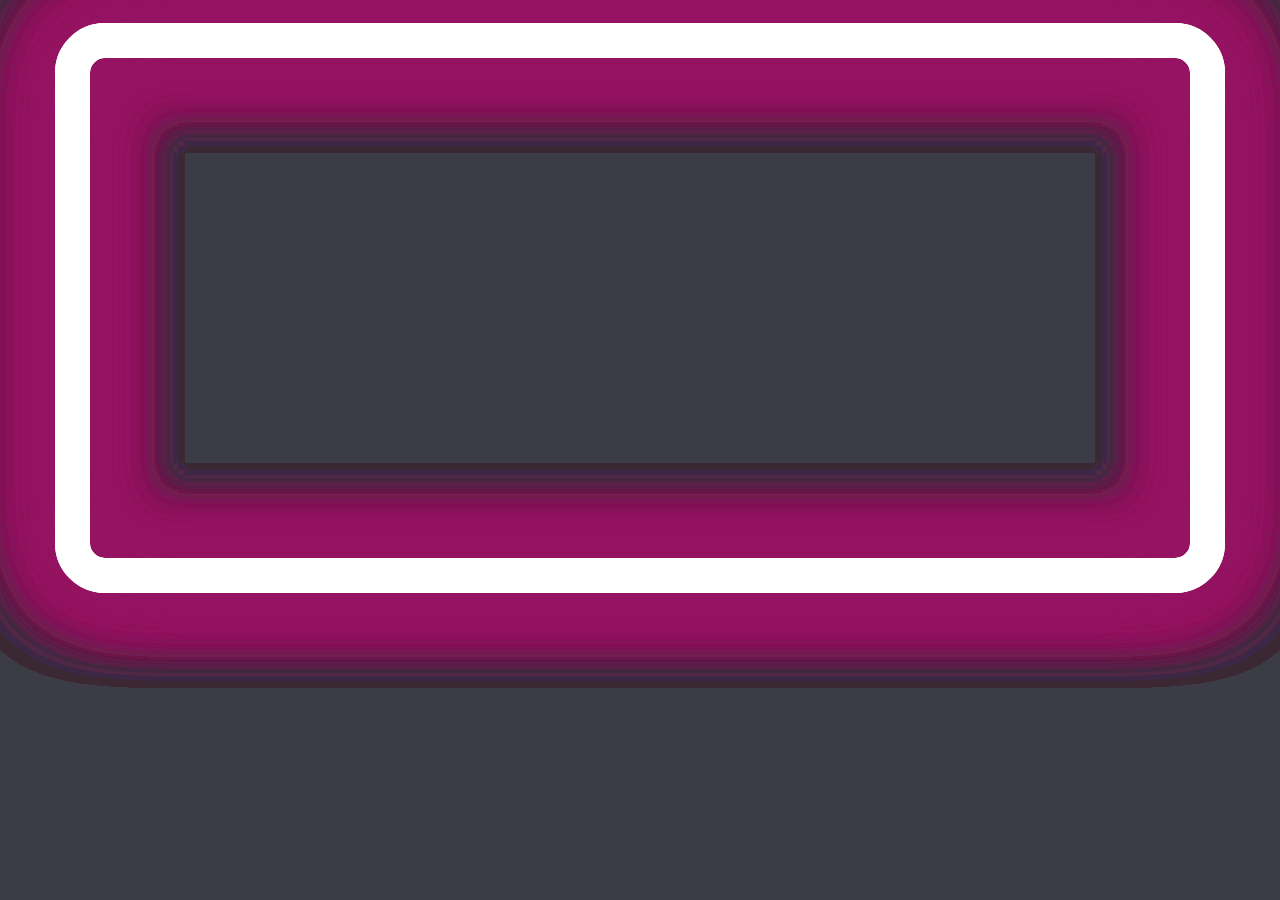
==== index.html @ 063d1cfc "commit" ====
<!DOCTYPE html>
<html lang="cn">
<head>
    <meta charset="UTF-8">
    <meta http-equiv="refresh" content="15; URL='image.html'"/>

    <meta name="viewport" content="width=device-width, initial-scale=1.0">
    
    <title>时空隧道 - 罗泽勋</title>
    <style>
        body{
            background-color:rgb(60,60,70);
            /* 防止元素超出时出现滚动条 */
            overflow: hidden;
        }
        .a{
            width: 100%;
            height: 100%;
            position: relative;
            display: flex;
            justify-content:center;
            align-items: center;
            top: 300px;
            perspective: 100px;
        }
        .b{
            width: 1100px;
            height: 500px;
            position: absolute;
            border-radius: 50px;
            border: 35px #fff solid;
            /* 同时设置外阴影和内阴影，inset就是将外阴影转为内阴影 */
            box-shadow:0 0 80px rgb(150,20,100),
            inset 0 0 80px rgb(150,20,100);
            /* 因为有20个span元素，所以每个元素平均分配到20分之一的时间，
            若持续时间为10s的话，元素的延迟就是0.5的倍数，以此类推
            持续时间越短，速度越快 */
            animation:a 10s ease-in-out infinite both;
            animation-delay: calc(var(--i)*.5s);
        }
        @keyframes a{
            0%{
                opacity: 0;
                transform:translateZ(-700px) scale(.2);
            }
            100%{
                /* 当元素离你越近的时候，透明度就越高 */
                opacity: 1;
                /* transformZ越大时，元素就离你越近，
                scale是缩放，在元素离你越来越近的同时也越来越大 */
                transform:translateZ(200px) scale(1);
            }
        }
    </style>
</head>
<body>
    <div class="a">
        <div class="b" style="--i:1"></div>
        <div class="b" style="--i:2"></div>
        <div class="b" style="--i:3"></div>
        <div class="b" style="--i:4"></div>
        <div class="b" style="--i:5"></div>
        <div class="b" style="--i:6"></div>
        <div class="b" style="--i:7"></div>
        <div class="b" style="--i:8"></div>
        <div class="b" style="--i:9"></div>
        <div class="b" style="--i:10"></div>
        <div class="b" style="--i:11"></div>
        <div class="b" style="--i:12"></div>
        <div class="b" style="--i:13"></div>
        <div class="b" style="--i:14"></div>
        <div class="b" style="--i:15"></div>
        <div class="b" style="--i:16"></div>
        <div class="b" style="--i:17"></div>
        <div class="b" style="--i:18"></div>
        <div class="b" style="--i:19"></div>
        <div class="b" style="--i:20"></div>
    </div>
</body>
</html>
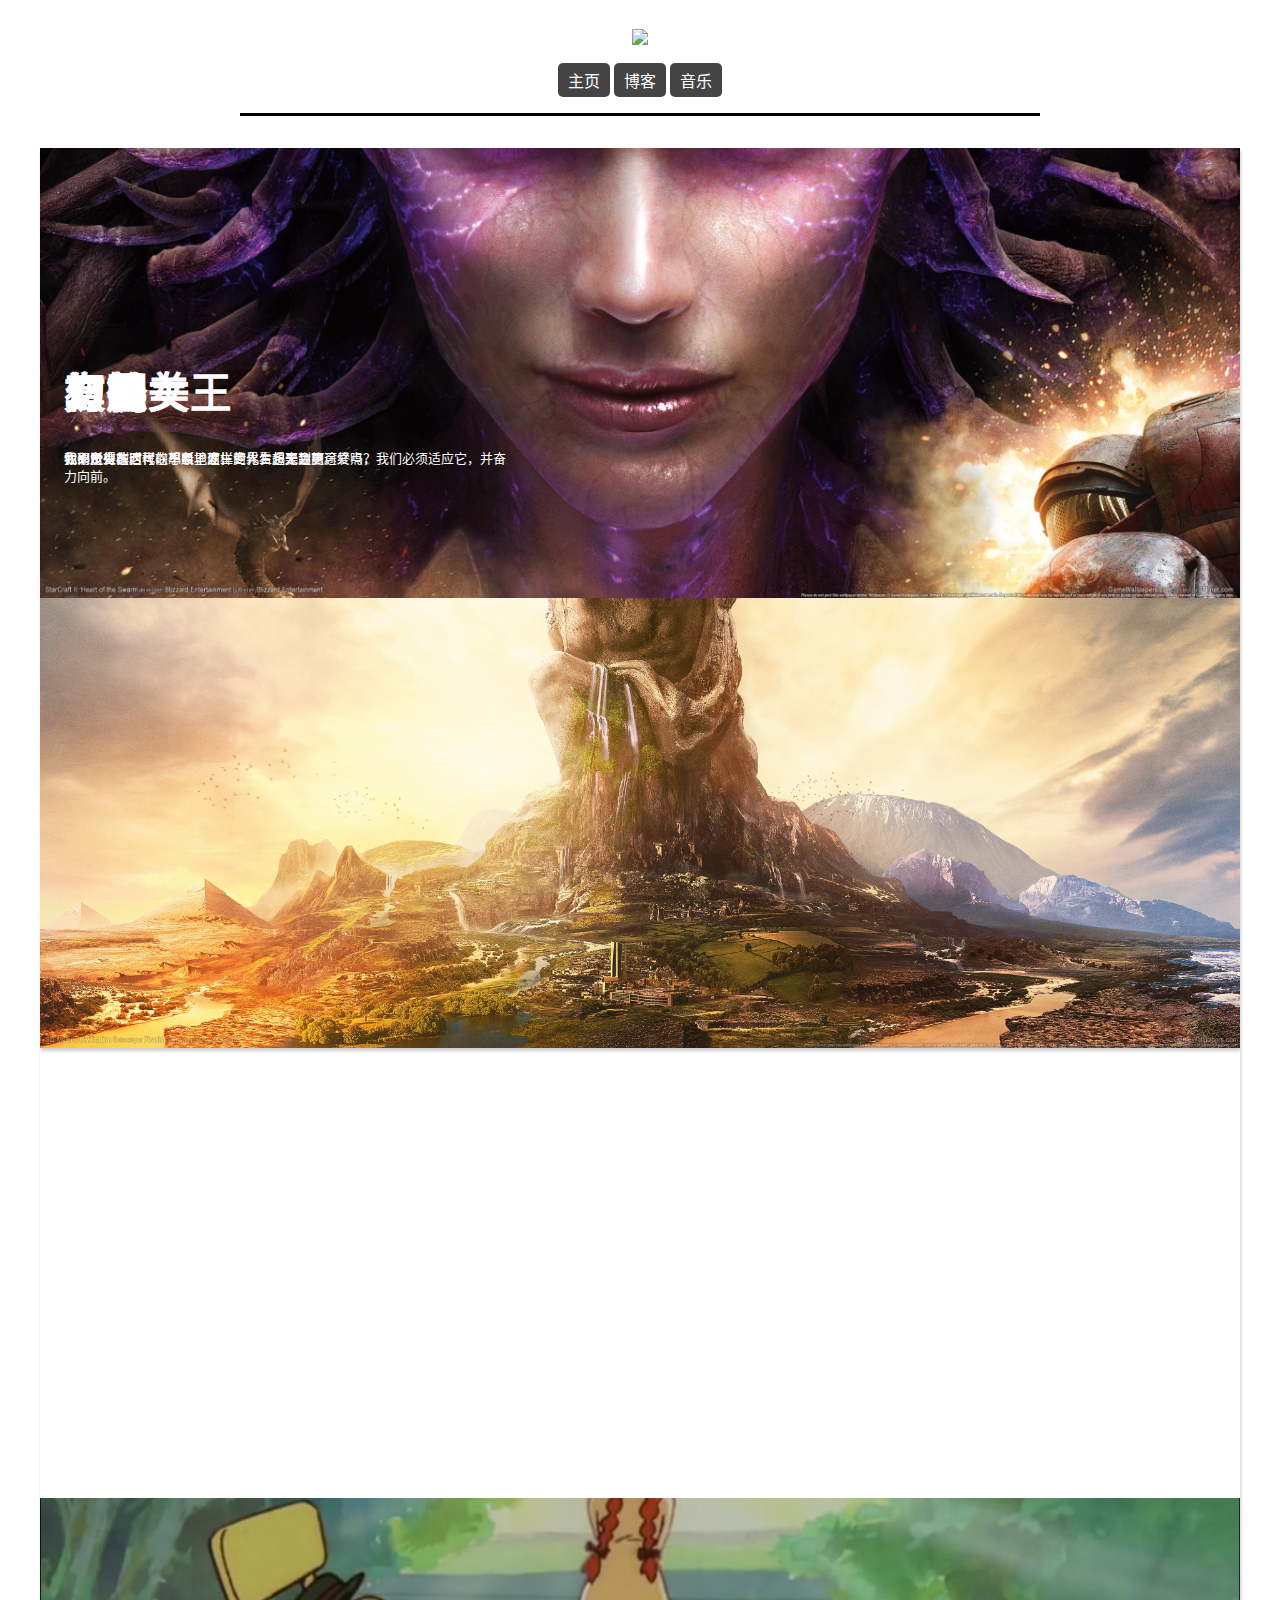
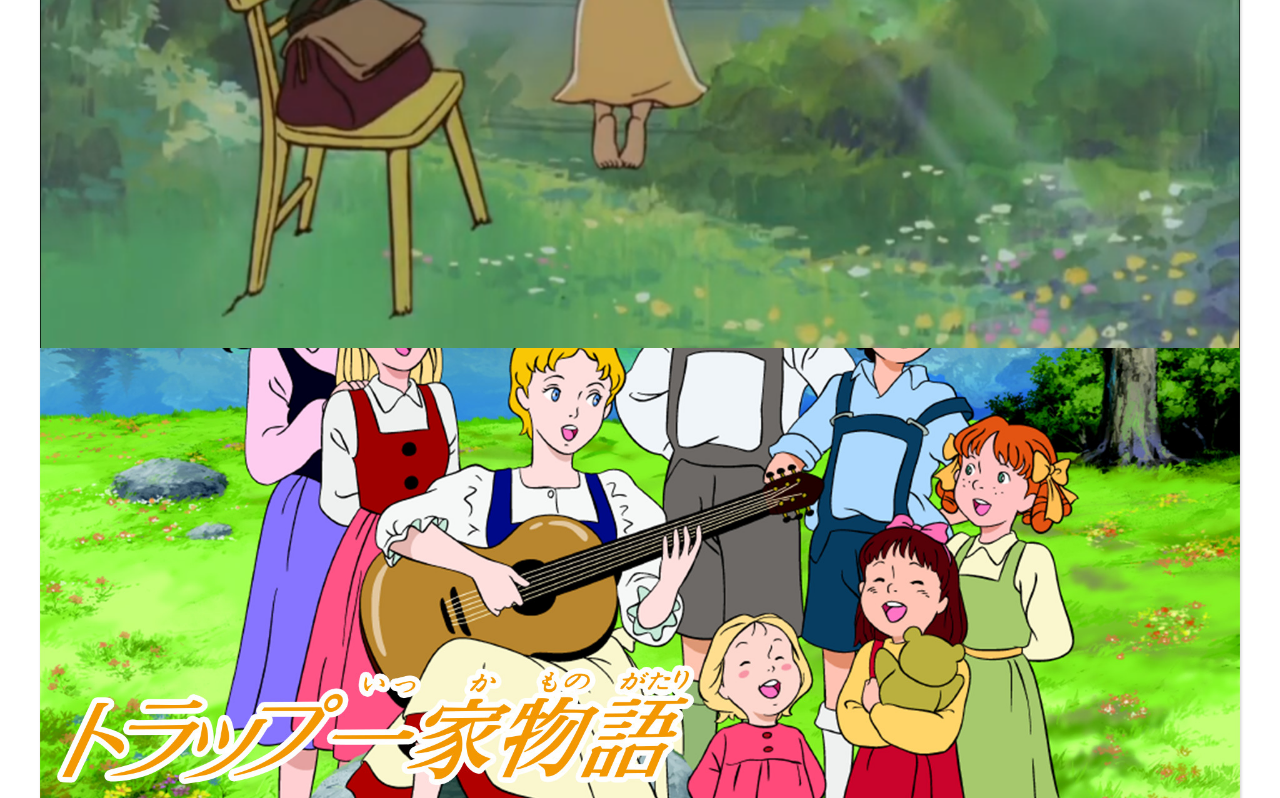
==== commit d220f35f: "commit" ====
--- a/index.html
+++ b/index.html
@@ -1,80 +1,118 @@
 <!DOCTYPE html>
-<html lang="cn">
-<head>
-    <meta charset="UTF-8">
-    <meta http-equiv="refresh" content="15; URL='image.html'"/>
+<html lang="zh-cn">
+  <head>
+    <title>相册-罗泽勋</title>
+    <meta charset="UTF-8" />
+    <link rel="stylesheet" type="text/css" href="styles.css" />
+    <link rel="stylesheet" type="text/css" href="https://cdnjs.cloudflare.com/ajax/libs/Swiper/3.4.1/css/swiper.min.css" />
+    <link rel="stylesheet" type="text/css" href="https://use.fontawesome.com/releases/v5.0.13/css/all.css" />
+  </head>
+  <body>
+    <header class="masthead">
+      <h1><a href="/"><img src="logo.png"> </a></h1>
+      <nav class="menu">
+        <ul>
+        <li><a href="/">主页</a></li>
 
-    <meta name="viewport" content="width=device-width, initial-scale=1.0">
-    
-    <title>时空隧道 - 罗泽勋</title>
-    <style>
-        body{
-            background-color:rgb(60,60,70);
-            /* 防止元素超出时出现滚动条 */
-            overflow: hidden;
-        }
-        .a{
-            width: 100%;
-            height: 100%;
-            position: relative;
-            display: flex;
-            justify-content:center;
-            align-items: center;
-            top: 300px;
-            perspective: 100px;
-        }
-        .b{
-            width: 1100px;
-            height: 500px;
-            position: absolute;
-            border-radius: 50px;
-            border: 35px #fff solid;
-            /* 同时设置外阴影和内阴影，inset就是将外阴影转为内阴影 */
-            box-shadow:0 0 80px rgb(150,20,100),
-            inset 0 0 80px rgb(150,20,100);
-            /* 因为有20个span元素，所以每个元素平均分配到20分之一的时间，
-            若持续时间为10s的话，元素的延迟就是0.5的倍数，以此类推
-            持续时间越短，速度越快 */
-            animation:a 10s ease-in-out infinite both;
-            animation-delay: calc(var(--i)*.5s);
-        }
-        @keyframes a{
-            0%{
-                opacity: 0;
-                transform:translateZ(-700px) scale(.2);
+        <li><a href="https://lzxqaq.com/">博客</a></li>
+        
+        <!-- <li><a href="about.html">关于</a></li> -->
+        
+        <li><a href="https://music.lzxqaq.com/">音乐</a></li>
+        </ul>
+      </nav>
+    </header>
+
+    <article class="main">
+
+    <section class="swiper-container loading">
+      <div class="swiper-wrapper">
+        
+        <div class="swiper-slide slide1">
+          <div class="content">
+            <p class="title" data-swiper-parallax="-30%" data-swiper-parallax-scale=".7">
+              刀锋女王
+            </p>
+            <span class="caption" data-swiper-parallax="-20%">
+            我即是虫群。  
+            </span>
+          </div>
+        </div>
+
+        <div class="swiper-slide slide2">
+          <div class="content">
+            <p class="title" data-swiper-parallax="-30%" data-swiper-parallax-scale=".7">
+              文明
+            </p>
+            <span class="caption" data-swiper-parallax="-20%">
+              我们所处的时代在不断地发生变化，想要到旅途终点，我们必须适应它，并奋力向前。
+            </span>
+          </div>
+        </div>
+
+        <div class="swiper-slide slide3">
+         
+          <div class="content">
+            <p class="title" data-swiper-parallax="-30%" data-swiper-parallax-scale=".7">
+              初晨
+            </p>
+            <span class="caption" data-swiper-parallax="-20%">
+              你不觉得在这样的早晨里面，世界看起来会更可爱吗？
+            </span>
+          </div>
+        </div>
+      
+        <div class="swiper-slide slide4">
+          <div class="content">
+            <p class="title" data-swiper-parallax="-30%" data-swiper-parallax-scale=".7">
+              幻想
+            </p>
+            <span class="caption" data-swiper-parallax="-20%">
+              如果没有东西可以想象，这样的人生多无趣啊。
+            </span>
+          </div>
+        </div>
+
+        <div class="swiper-slide slide5">
+          <div class="content">
+            <p class="title" data-swiper-parallax="-30%" data-swiper-parallax-scale=".7">
+              真善美
+            </p>
+            <span class="caption" data-swiper-parallax="-20%">
+            </span>
+          </div>
+        </div>
+      </div>
+    </section>
+
+  <script src="https://cdnjs.cloudflare.com/ajax/libs/Swiper/4.4.1/js/swiper.min.js"></script>
+  <script>
+    let sliderSelector = '.swiper-container',
+        options = {
+          loop: true,
+          speed:800,
+          slidesPerView: 2, // or 'auto'
+          spaceBetween: 20,
+          centeredSlides : true,
+          effect: 'coverflow', // 'cube', 'fade', 'coverflow',
+          coverflowEffect: {
+            rotate: 50, // Slide rotate in degrees
+            stretch: 0, // Stretch space between slides (in px)
+            depth: 50, // Depth offset in px (slides translate in Z axis)
+            modifier: 1, // Effect multipler
+            slideShadows : true // Enables slides shadows
+          },
+          grabCursor: true,
+          parallax: true,
+          on: {
+            imagesReady: function(){
+              this.el.classList.remove('loading');
             }
-            100%{
-                /* 当元素离你越近的时候，透明度就越高 */
-                opacity: 1;
-                /* transformZ越大时，元素就离你越近，
-                scale是缩放，在元素离你越来越近的同时也越来越大 */
-                transform:translateZ(200px) scale(1);
-            }
-        }
-    </style>
-</head>
-<body>
-    <div class="a">
-        <div class="b" style="--i:1"></div>
-        <div class="b" style="--i:2"></div>
-        <div class="b" style="--i:3"></div>
-        <div class="b" style="--i:4"></div>
-        <div class="b" style="--i:5"></div>
-        <div class="b" style="--i:6"></div>
-        <div class="b" style="--i:7"></div>
-        <div class="b" style="--i:8"></div>
-        <div class="b" style="--i:9"></div>
-        <div class="b" style="--i:10"></div>
-        <div class="b" style="--i:11"></div>
-        <div class="b" style="--i:12"></div>
-        <div class="b" style="--i:13"></div>
-        <div class="b" style="--i:14"></div>
-        <div class="b" style="--i:15"></div>
-        <div class="b" style="--i:16"></div>
-        <div class="b" style="--i:17"></div>
-        <div class="b" style="--i:18"></div>
-        <div class="b" style="--i:19"></div>
-        <div class="b" style="--i:20"></div>
-    </div>
-</body>
-</html>+          }
+        };
+    let mySwiper = new Swiper(sliderSelector, options);
+    mySwiper.init();
+  </script>
+    </article>
+  </body>
+</html>
--- a/styles.css
+++ b/styles.css
@@ -0,0 +1,203 @@
+body {
+  width:100vw;
+  height: 100vh;
+  /* display: flex; */
+  align-items: center;
+  justify-content: center;
+  margin: 0 auto;
+  display: block;
+}
+*, *:before, *:after {
+  box-sizing: border-box;
+  margin: 0;
+  padding: 0;
+}
+.swiper-container {
+  width: 100%;
+  height: 75vh;
+  transition: opacity .6s ease;
+}
+.swiper-container.swiper-container-coverflow {
+  padding-top: 2%;
+}
+.swiper-slide {
+  background-position: bottom;
+  background-size: cover;
+  height: 50vh !important;
+  box-shadow: 1px 3px 3px rgba(0,0,0,0.2);
+}
+.swiper-slide .content {
+  position: absolute;
+  top: 40%;
+  left: 0;
+  width: 40%;
+  padding-left: 5%;
+  color: #fff;
+}
+.swiper-slide .content .title {
+  font-size: 2.6em;
+  font-weight: bold;
+  margin-bottom: 30px;
+}
+.swiper-slide .content .caption {
+  display: block;
+  font-size: 13px;
+  line-height: 1.4;
+}
+
+.slide1 {
+  background-image: url("img1.jpg");
+}
+.slide2 {
+  background-image: url("img2.jpg");
+}
+.slide3 {
+  background-image: url("img3.jpg");
+}
+.slide4 {
+  background-image: url("img4.png");
+}
+.slide5 {
+  background-image: url("img5.jpg");
+}
+.swiper-slide::after {
+  content:"";
+  background-image: inherit;
+  background-position: bottom;
+  background-size: cover;
+  transform:  scaleY(-1);
+  width: inherit;
+  height:40%;
+  position: absolute;
+  bottom: -41%;
+  opacity: 0.4;
+}
+.swiper-slide::before {
+  z-index: 1;
+  content:"";
+  width: inherit;
+  height:42%;
+  position: absolute;
+  bottom: -42%;
+  background: linear-gradient(to bottom, rgba(255, 255, 255, 0.5), #fff);
+
+}
+
+.masthead {
+  padding: 1em;
+  width: auto;
+  float: none;
+  text-align: center;
+  margin: auto;
+  border-bottom: 3px solid black;
+  max-width: 800px;
+  justify-content: center;
+  align-items: center;
+}
+.masthead .menu {
+  max-width: inherit;
+}
+.masthead h1 {
+  margin-bottom: 10px;
+}
+.masthead .menu ul {
+  text-align: center;
+}
+.masthead .menu a {
+  display: inline-block;
+  padding: 5px 10px;
+  background: #444;
+  color: #fff;
+  border-radius: 5px;
+}
+.masthead .menu .active a {
+  background: none;
+  border: 1px solid #444;
+  color: #000;
+}
+.masthead .menu li, .masthead .menu li:first-child {
+  border: none;
+  display: inline-block;
+  margin-top: 5px;
+}
+.masthead .menu .menu-extra {
+  display: none;
+}
+
+.main {
+  padding: 2em 40px;
+  hyphens: auto;
+  border-left: none;
+  width: auto;
+  margin-left: 0;
+  min-height: auto;
+}
+.masthead img {
+  max-width: 80px;
+}
+
+.masthead .menu {
+  max-width: inherit;
+  direction: ltr;
+  margin-left: auto;
+  margin-right: auto;
+}
+.masthead .menu ul {
+  text-align: center;
+  margin: 0;
+  padding: 0;
+}
+
+.masthead .menu li, .masthead .menu li:first-child {
+  border: none;
+  display: inline-block;
+  margin-top: 5px;
+  list-style: none;
+  margin: 0;
+  padding: 0;
+}
+
+.masthead .menu a {
+  display: inline-block;
+  padding: 5px 10px;
+  background: #444;
+  color: #fff;
+  border-radius: 5px;
+  border-bottom: none;
+  direction: ltr;
+  text-decoration: none;
+}
+footer {
+  float: none;
+  text-align: center;
+  margin: auto;
+  max-width: 800px;
+  display: block;
+}
+.copyright {
+  text-align: center;
+}
+.copyright a {
+  border-bottom: none;
+}
+a {
+  color: black;
+  text-decoration: none;
+  padding-bottom: 2px;
+}
+.detail {
+  padding: 2em 40px;
+  hyphens: auto;
+  border-left: none;
+  width: auto;
+  margin: auto;
+  min-height: auto;
+  max-width: 800px;
+
+}
+.detail h1, h2, h3, h4, h5, h6 {
+  margin: 2em auto 1.5em auto;
+}
+h3, h4, h5, h6 {
+  font-size: 16px;
+}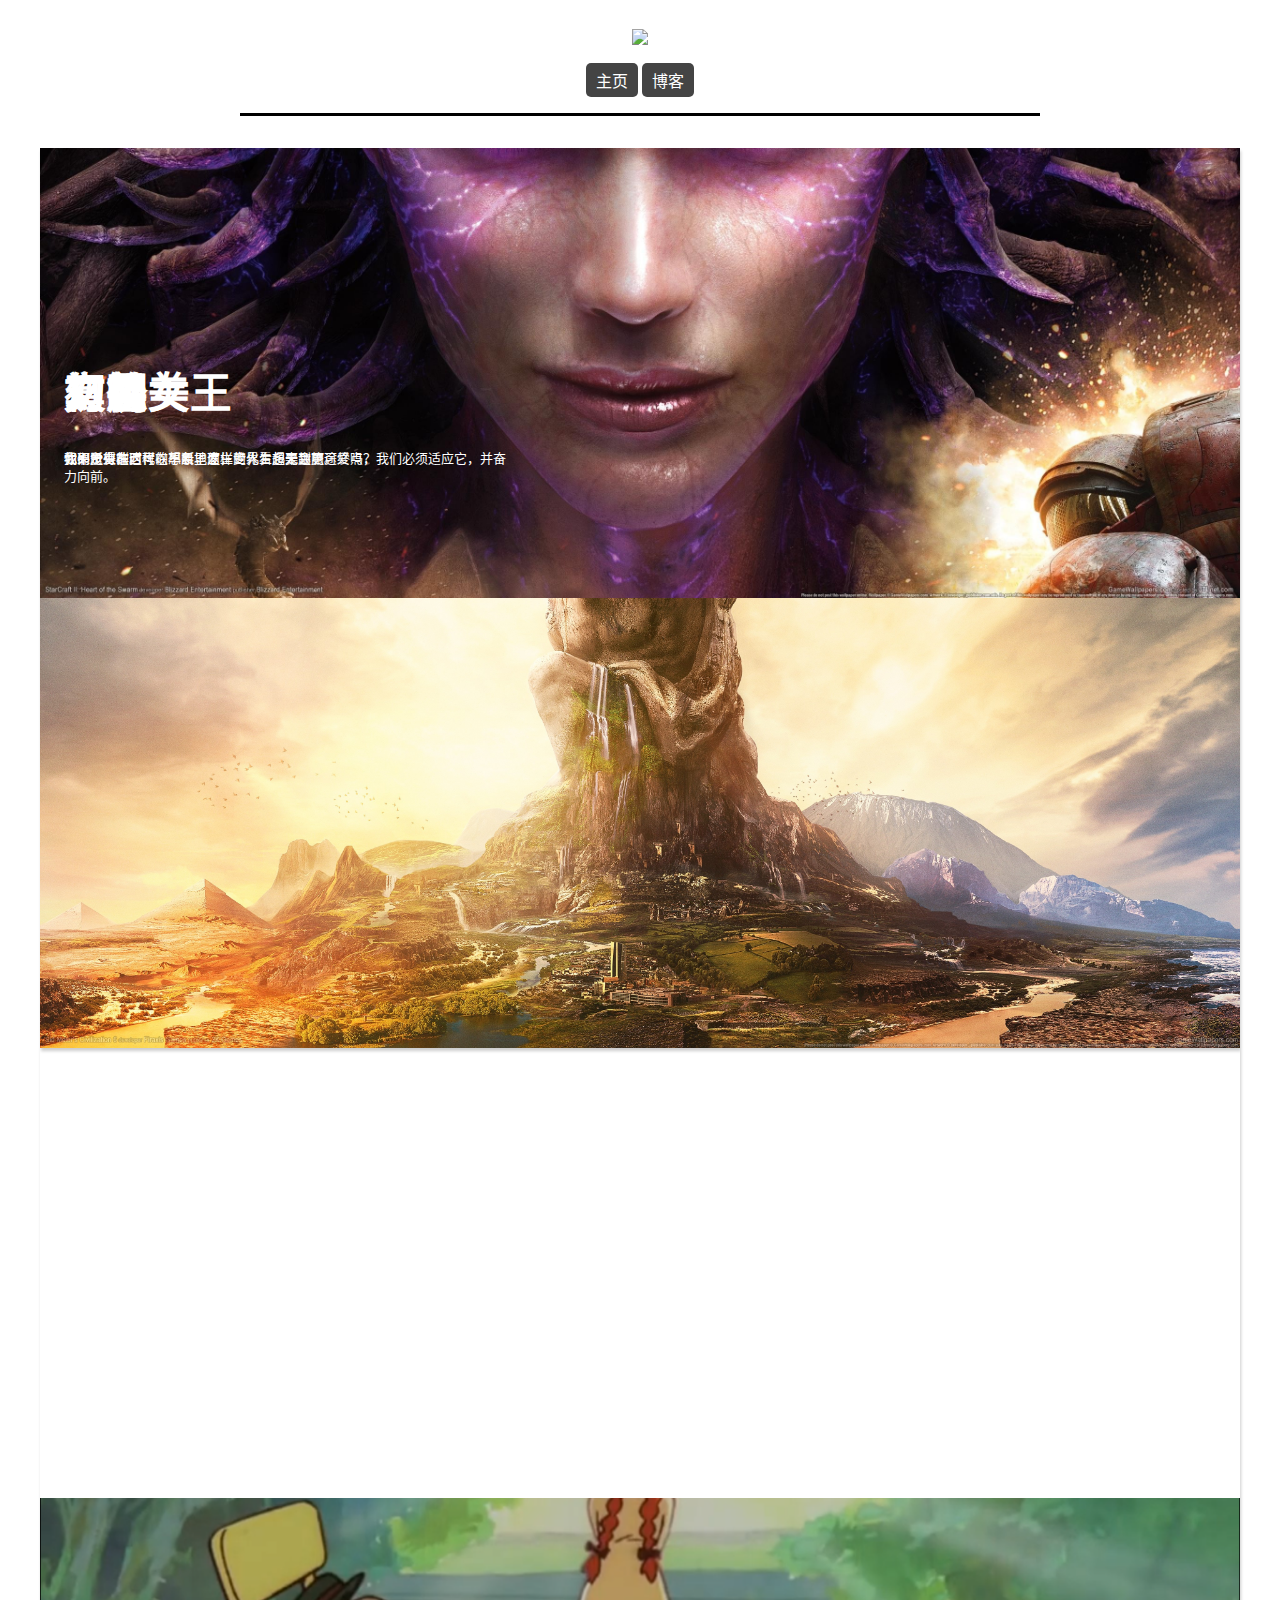
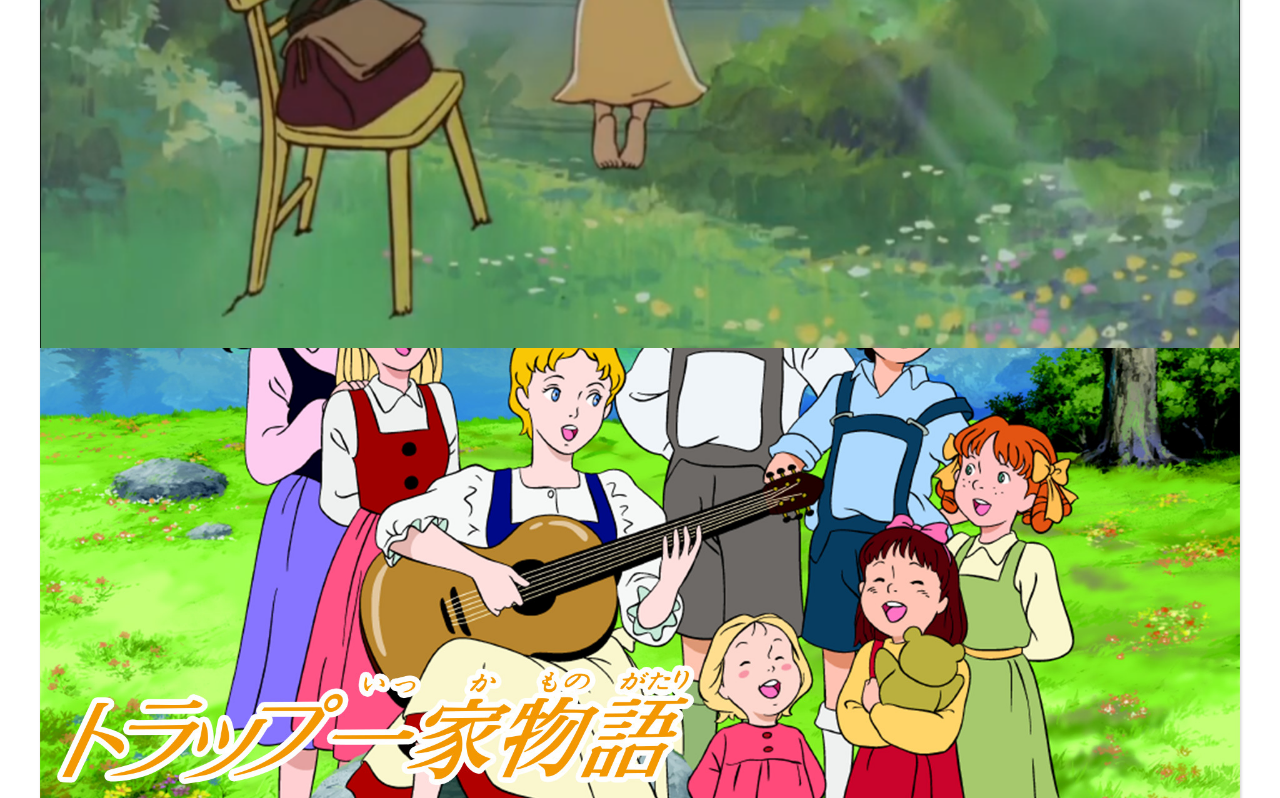
==== commit 200de703: "commit" ====
--- a/index.html
+++ b/index.html
@@ -15,10 +15,7 @@
         <li><a href="/">主页</a></li>
 
         <li><a href="https://lzxqaq.com/">博客</a></li>
-        
-        <!-- <li><a href="about.html">关于</a></li> -->
-        
-        <li><a href="https://music.lzxqaq.com/">音乐</a></li>
+                
         </ul>
       </nav>
     </header>
